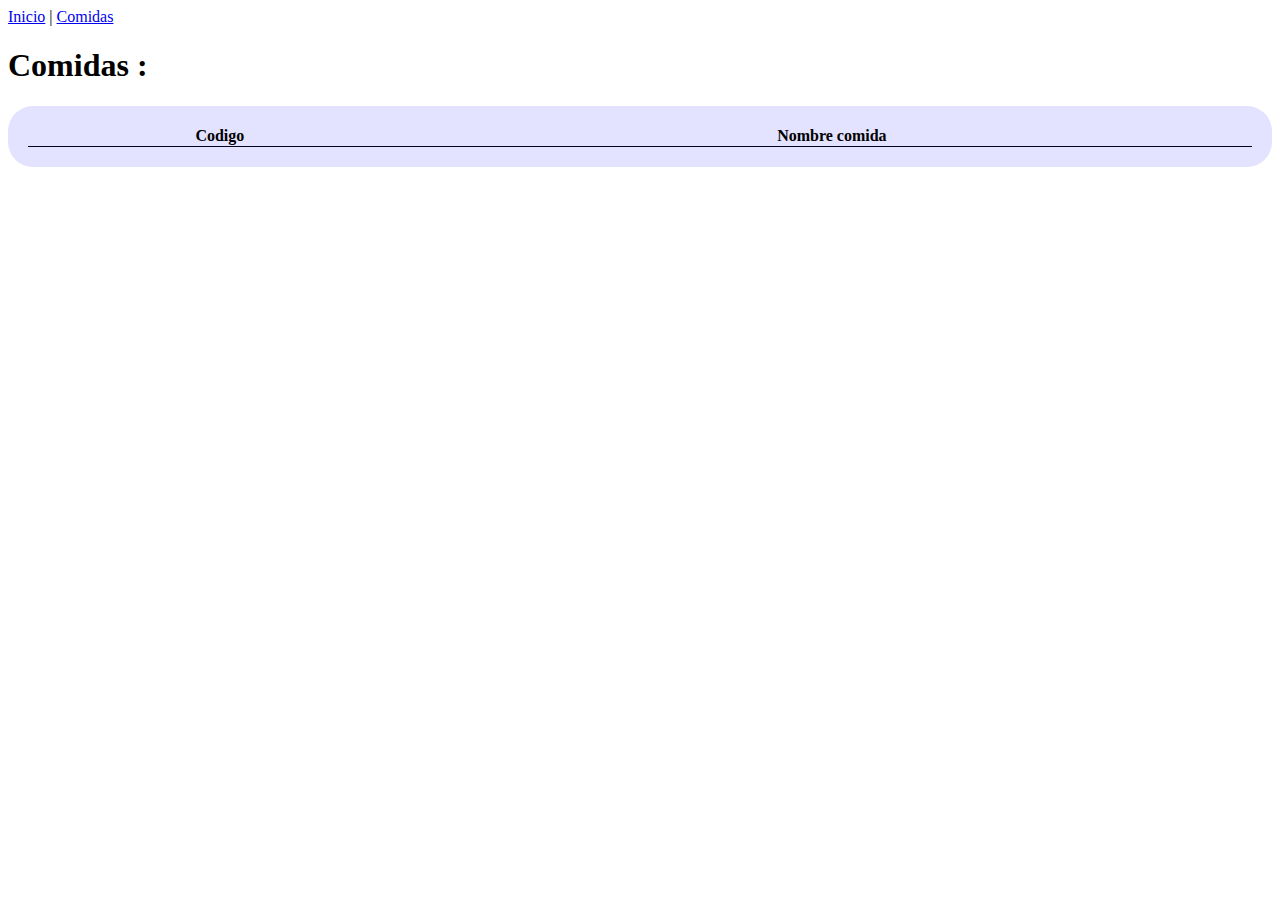
==== pages/comida/comida.html @ c9534d38 "first commit" ====
<!DOCTYPE html>
<html lang="en">

<head>
    <meta charset="UTF-8">
    <meta http-equiv="X-UA-Compatible" content="IE=edge">
    <meta name="viewport" content="width=device-width, initial-scale=1.0">
    <link rel="stylesheet" href="comida.css">
    <title>Comidas</title>
</head>

<body>

    <main>

        <section>

            <a href="./../../index.html">Inicio</a>

            |

            <a href="./comida.html">Comidas</a>

        </section>

        <section>

            <h1>Comidas :</h1>

        </section>


        <section class="sectionTable">

            <table>
                <thead>
                    <tr>
                        <th>
                            Codigo
                        </th>
                        <th>
                            Nombre comida
                        </th>
                    </tr>
                </thead>
                <tbody id="tBodyComida"></tbody>
                <tfoot></tfoot>
            </table>

        </section>

    </main>

    <script src="./comida.js"></script>

</body>

</html>
---- pages/comida/comida.css ----
.sectionTable {
    padding: 20px;
    border-radius: 25px;
    background-color: #e3e2ff;
}

table {
    width: 100%;
    border-collapse: collapse;
}

td {
    text-align: center;
}

tr {
    border-bottom: 0.5px solid #080d96;
}

thead tr {
    border-bottom: 0.5px solid #020325;
}
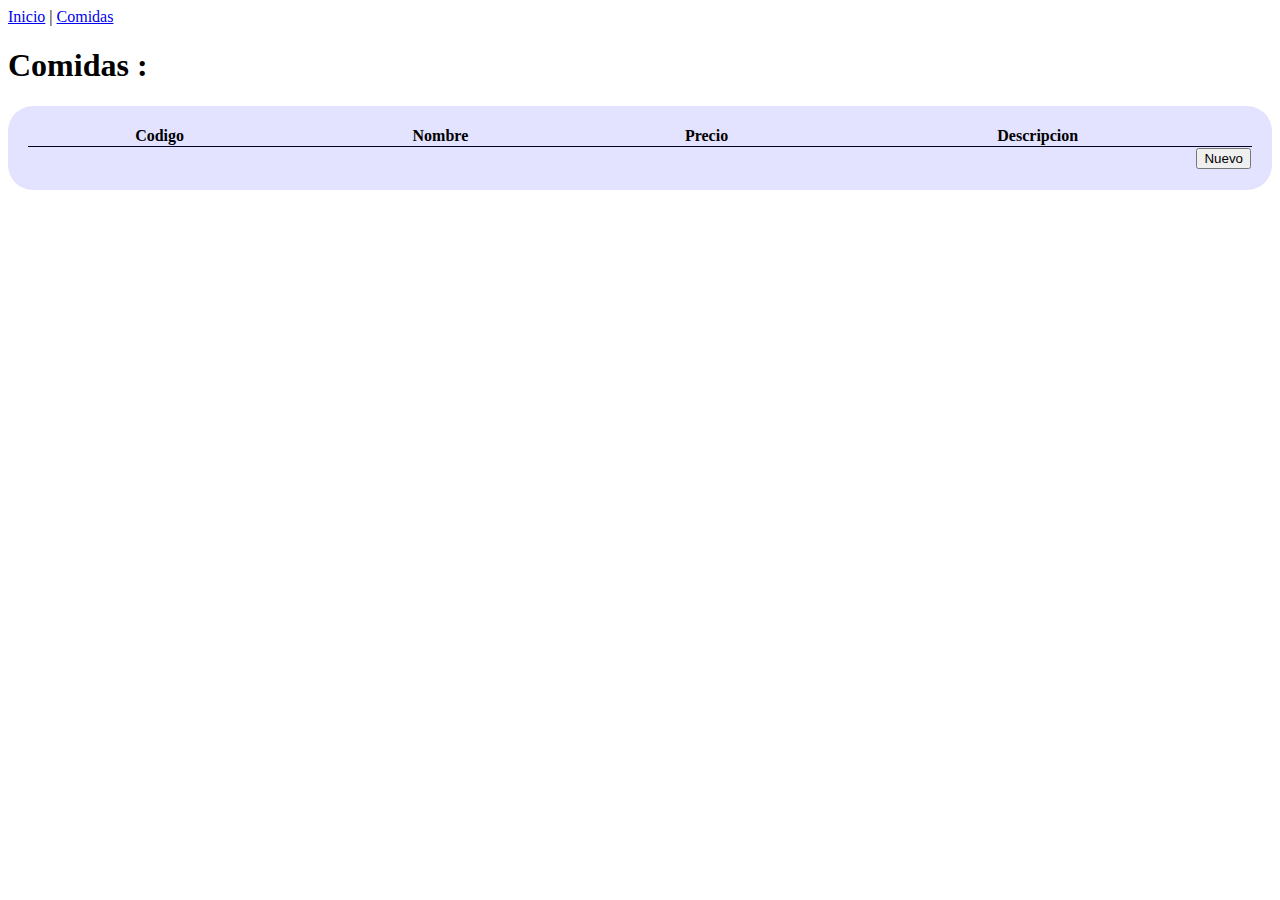
==== commit a68d2711: "clase 3" ====
--- a/pages/comida/comida.html
+++ b/pages/comida/comida.html
@@ -39,14 +39,55 @@
                             Codigo
                         </th>
                         <th>
-                            Nombre comida
+                            Nombre
+                        </th>
+                        <th>
+                            Precio
+                        </th>
+                        <th>
+                            Descripcion
                         </th>
                     </tr>
                 </thead>
                 <tbody id="tBodyComida"></tbody>
-                <tfoot></tfoot>
+                <tfoot>
+                    <tr>
+                        <td colspan="4">
+                            <button onclick="showModal()">Nuevo</button>
+                        </td>
+                    </tr>
+                </tfoot>
             </table>
 
+        </section>
+
+        <section>
+            <div id="formModal" class="modal-hide">
+                <div class="modal-content">
+                    <form onsubmit="submitComida(event)">
+                        <div class="form-control">
+                            <label for="id">Id: </label>
+                            <input type="number" id="id" name="id" />
+                        </div>
+                        <div class="form-control">
+                            <label for="nombre">Nombre: </label>
+                            <input type="text" name="nombre" id="nombre">
+                        </div>
+                        <div class="form-control">
+                            <label for="precio">Precio: </label>
+                            <input type="number" name="precio" id="precio">
+                        </div>
+                        <div class="form-control">
+                            <label for="descripcion">Descripcion:</label>
+                            <textarea name="descripcion" id="descripcion" rows="5"></textarea>
+                        </div>
+                        <div class="form-action">
+                            <button type="submit">Guardar</button>
+                            <button type="reset" onclick="hideModal()">Cerrar</button>
+                        </div>
+                    </form>
+                </div>
+            </div>
         </section>
 
     </main>
--- a/pages/comida/comida.css
+++ b/pages/comida/comida.css
@@ -13,10 +13,53 @@
     text-align: center;
 }
 
-tr {
+tbody tr {
     border-bottom: 0.5px solid #080d96;
 }
 
 thead tr {
     border-bottom: 0.5px solid #020325;
+}
+
+tfoot tr {
+    border-bottom: inherit;
+}
+
+tfoot td {
+    text-align: right;
+}
+
+.modal-hide {
+    display: none;
+}
+
+.modal-show {
+    display: block;
+    position: absolute;
+    top: 0;
+    width: 100%;
+    height: 100%;
+    background-color: #00000050;
+}
+
+.modal-content {
+    width: 50%;
+    margin: 100px auto;
+    background-color: #ffffff;
+    border-radius: 25px;
+    padding: 25px;
+}
+
+.form-control {
+    display: grid;
+    grid-template-columns: 1fr 2fr;
+    margin-bottom: 15px;
+}
+
+.form-action{
+    text-align: right;
+}
+
+.form-control * {
+    width: 100%;
 }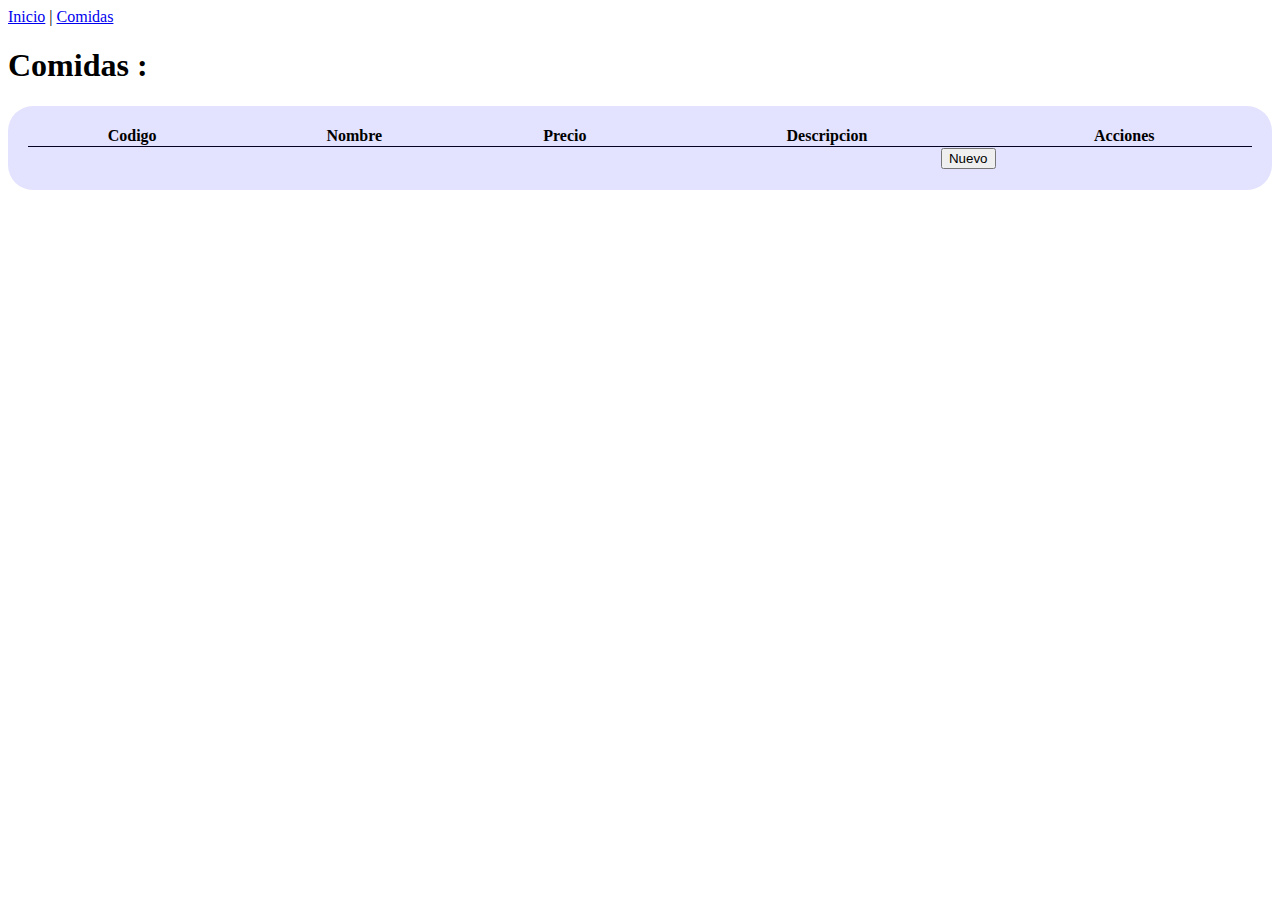
==== commit 917153f0: "4ta clase" ====
--- a/pages/comida/comida.html
+++ b/pages/comida/comida.html
@@ -47,13 +47,16 @@
                         <th>
                             Descripcion
                         </th>
+                        <th>
+                            Acciones
+                        </th>
                     </tr>
                 </thead>
                 <tbody id="tBodyComida"></tbody>
                 <tfoot>
                     <tr>
                         <td colspan="4">
-                            <button onclick="showModal()">Nuevo</button>
+                            <button onclick="nuevaComida()">Nuevo</button>
                         </td>
                     </tr>
                 </tfoot>
@@ -65,9 +68,9 @@
             <div id="formModal" class="modal-hide">
                 <div class="modal-content">
                     <form onsubmit="submitComida(event)">
-                        <div class="form-control">
-                            <label for="id">Id: </label>
-                            <input type="number" id="id" name="id" />
+                        <div>
+                            <h1 id="modalTitle"></h1>
+                            <input type="hidden" name="id" id="id">
                         </div>
                         <div class="form-control">
                             <label for="nombre">Nombre: </label>
